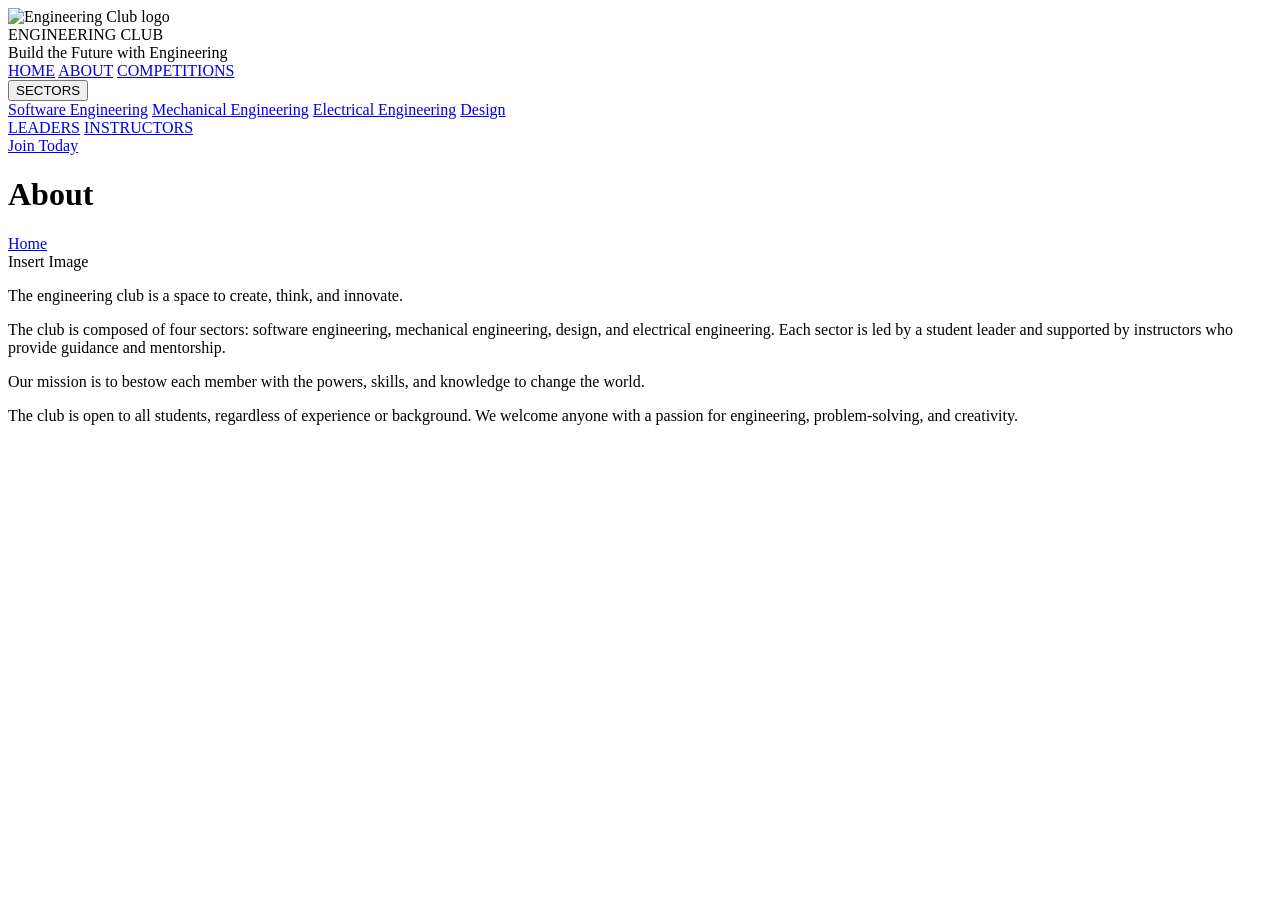
==== about.html @ 0a0c1a7e "Create About page for Engineering Club Added an About page for the Engineering Club with details on " ====
<!DOCTYPE html>
<html lang="en">
<head>
  <meta charset="UTF-8" />
  <meta name="viewport" content="width=device-width, initial-scale=1.0" />
  <title>Engineering Club | About</title>
  <link rel="icon" type="image/png" href="image copy 2.png" />
  <link rel="stylesheet" href="index.css" />
</head>
<body class="about-page">
  <header class="site-header">
    <nav class="navbar">
      <div class="brand">
        <img src="image copy 2.png" alt="Engineering Club logo" class="brand-logo">
        <div class="brand-text">
          <div class="logo">ENGINEERING CLUB</div>
          <div class="nav-tagline">Build the Future with Engineering</div>
        </div>
      </div>

      <div class="nav-links">
        <a href="index.html">HOME</a>
        <a href="about.html" class="active">ABOUT</a>
        <a href="competitions.html">COMPETITIONS</a>

        <div class="dropdown">
          <button class="dropbtn" type="button">SECTORS</button>
          <div class="dropdown-content">
            <a href="sector-software.html">Software Engineering</a>
            <a href="sector-mechanical.html">Mechanical Engineering</a>
            <a href="sector-electrical.html">Electrical Engineering</a>
            <a href="sector-design.html">Design</a>
          </div>
        </div>

        <a href="leaders.html">LEADERS</a>
        <a href="instructors.html">INSTRUCTORS</a>
      </div>

      <a class="nav-cta" href="index.html#register">Join Today</a>
    </nav>
  </header>

  <div class="about-shell">
    <header class="about-header">
      <h1>About</h1>
      <a class="home-link" href="index.html">Home</a>
    </header>

    <section class="about-layout">
      <div class="about-image">
        <span>Insert Image</span>
      </div>

      <div class="about-content">
        <p>
          The engineering club is a space to create, think, and innovate. 
        </p>
        <p>
          The club is composed of four sectors: software engineering, mechanical engineering, design, and electrical engineering. Each sector is led by a student leader and supported by instructors who provide guidance and mentorship.
        </p>
        <p>
          Our mission is to bestow each member with the powers, skills, and knowledge to change the world.
        </p>
        <p>
          The club is open to all students, regardless of experience or background. We welcome anyone with a passion for engineering, problem-solving, and creativity.
        </p>
      </div>
    </section>
  </div>
</body>
</html>
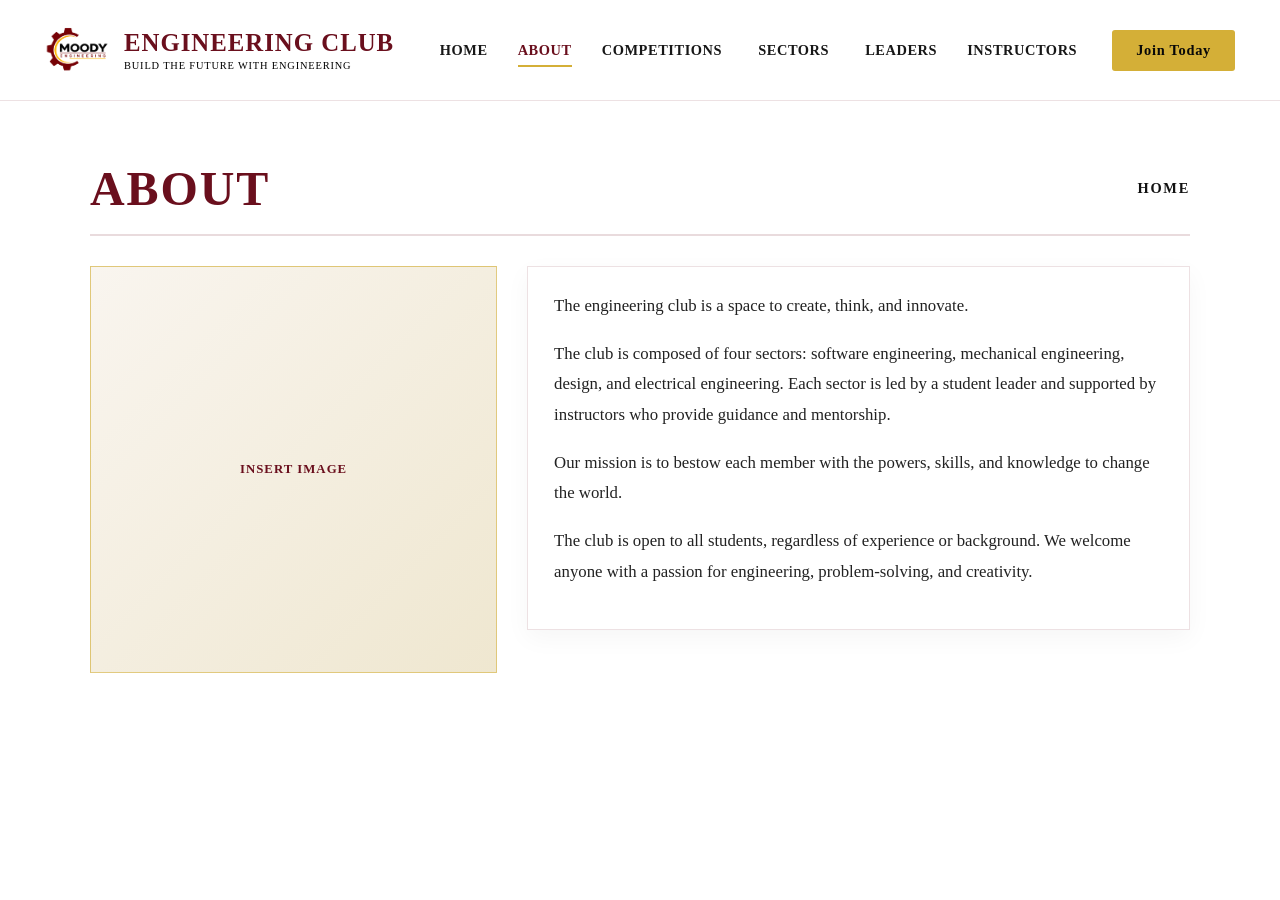
==== commit 9ec15369: "Update about.html" ====
--- a/about.html
+++ b/about.html
@@ -4,14 +4,14 @@
   <meta charset="UTF-8" />
   <meta name="viewport" content="width=device-width, initial-scale=1.0" />
   <title>Engineering Club | About</title>
-  <link rel="icon" type="image/png" href="image copy 2.png" />
+  <link rel="icon" type="image/png" href="Images/image copy 2.png" />
   <link rel="stylesheet" href="index.css" />
 </head>
 <body class="about-page">
   <header class="site-header">
     <nav class="navbar">
       <div class="brand">
-        <img src="image copy 2.png" alt="Engineering Club logo" class="brand-logo">
+        <img src="Images/image copy 2.png" alt="Engineering Club logo" class="brand-logo">
         <div class="brand-text">
           <div class="logo">ENGINEERING CLUB</div>
           <div class="nav-tagline">Build the Future with Engineering</div>
--- a/index.css
+++ b/index.css
@@ -0,0 +1,993 @@
+:root {
+    --maroon: #6a0f1d;
+    --gold: #d4af37;
+    --black: #080808;
+    --charcoal: #171717;
+    --white: #ffffff;
+}
+
+html, body {
+    margin: 0;
+    padding: 0;
+}
+
+/* NAVBAR */
+.site-header {
+    width: 100%;
+    height: 100px;
+    background: #ffffff;
+    border-bottom: 1px solid rgba(106, 15, 29, 0.12);
+    position: sticky;
+    top: 0;
+    z-index: 1000;
+}
+
+/* NAVBAR CONTENT */
+.navbar {
+    height: 100%;
+    max-width: 1400px;
+    margin: 0 auto;
+    padding: 0 45px;
+
+    display: flex;
+    align-items: center;
+    justify-content: space-between;
+}
+
+/* BRAND */
+.brand {
+    display: flex;
+    align-items: center;
+    gap: 14px;
+    margin-right: 35px;
+    flex-shrink: 0;
+}
+
+/* LOGO IMAGE */
+.brand-logo {
+    width: 65px;
+    height: 65px;
+    object-fit: contain;
+}
+
+/* BRAND TEXT */
+.brand-text {
+    display: flex;
+    flex-direction: column;
+    justify-content: center;
+    line-height: 1.1;
+}
+
+/* ENGINEERING CLUB */
+.logo {
+    color: var(--maroon);
+    font-family: "Times New Roman", Times, serif;
+    font-size: 1.55rem;
+    font-weight: 700;
+    letter-spacing: 0.04em;
+    white-space: nowrap;
+}
+
+/* TAGLINE */
+.nav-tagline {
+    color: #000000;
+    font-family: "Times New Roman", Times, serif;
+    font-size: 0.65rem;
+    letter-spacing: 0.08em;
+    text-transform: uppercase;
+    margin-top: 4px;
+    white-space: nowrap;
+}
+
+/* NAVIGATION LINKS */
+.nav-links {
+    display: flex;
+    align-items: center;
+    gap: 30px;
+    margin-left: auto;
+}
+
+/* LINKS + SECTORS */
+.nav-links a,
+.dropbtn {
+    position: relative;
+    color: var(--charcoal);
+    background: transparent;
+    border: none;
+
+    text-decoration: none;
+
+    font-family: "Times New Roman", Times, serif;
+    font-size: 0.9rem;
+    font-weight: 600;
+    letter-spacing: 0.04em;
+
+    cursor: pointer;
+
+    transition: color 0.2s ease;
+}
+
+.nav-links a.active,
+.dropbtn.active {
+    color: var(--maroon);
+}
+
+.nav-links a.active::after,
+.dropbtn.active::after {
+    content: "";
+    position: absolute;
+    left: 0;
+    right: 0;
+    bottom: -8px;
+    height: 2px;
+    background: var(--gold);
+}
+
+/* HOVER */
+.nav-links a:hover,
+.dropbtn:hover {
+    color: var(--maroon);
+}
+
+/* DROPDOWN */
+.dropdown {
+    position: relative;
+}
+
+.dropdown-content {
+    display: none;
+
+    position: absolute;
+    top: 30px;
+    left: 50%;
+    transform: translateX(-50%);
+
+    min-width: 220px;
+
+    background: #ffffff;
+    border-top: 3px solid var(--gold);
+
+    box-shadow: 0 10px 30px rgba(0, 0, 0, 0.12);
+
+    z-index: 200;
+}
+
+.dropdown-content a {
+    display: block;
+    padding: 13px 18px;
+
+    color: var(--charcoal);
+    font-size: 0.85rem;
+}
+
+.dropdown-content a:hover {
+    background: #f7f3e8;
+    color: var(--maroon);
+}
+
+.dropdown:hover .dropdown-content {
+    display: block;
+}
+
+/* JOIN TODAY BUTTON */
+.nav-cta {
+    margin-left: 35px;
+
+    padding: 12px 24px;
+
+    background: var(--gold);
+    color: var(--black);
+
+    border-radius: 3px;
+
+    text-decoration: none;
+
+    font-family: "Times New Roman", Times, serif;
+    font-size: 0.9rem;
+    font-weight: 700;
+    letter-spacing: 0.05em;
+
+    white-space: nowrap;
+
+    transition: 0.2s ease;
+}
+
+.nav-cta:hover {
+    background: #e4c65c;
+    transform: translateY(-1px);
+}
+
+/* MOBILE */
+@media (max-width: 1000px) {
+
+    .navbar {
+        padding: 0 25px;
+    }
+
+    .nav-links {
+        gap: 16px;
+    }
+
+    .brand {
+        margin-right: 15px;
+        padding-right: 20px;
+    }
+
+    .logo {
+        font-size: 1.2rem;
+    }
+
+    .nav-tagline {
+        font-size: 0.55rem;
+    }
+
+    .nav-cta {
+        margin-left: 15px;
+        padding: 10px 16px;
+    }
+}
+/* MAROON */
+.hero {
+  position: relative;
+  width: 100%;
+  height: 680px;
+  background: white;
+  overflow: hidden;
+}
+
+.hero-image {
+  position: absolute;
+  top: 0;
+  right: 0;
+
+  width: 110%;
+  height: 100%;
+
+  background-image: url("Images/image copy 5.png");
+  background-size: cover;
+  background-position: center;
+
+  /* POINTED / CHEVRON ANGLE */
+  clip-path: polygon(
+    43.75% 0%,
+    100% 0%,
+    100% 100%,
+    47.2% 100%,
+    45.8% 100%,
+    54.2% 50%
+  );
+}
+
+.hero-logo-overlay {
+  position: absolute;
+  left: 60%;
+  top: 14%;
+  width: 450px;
+  height: 450px;
+  background-image: url("Images/image.png");
+  background-size: contain;
+  background-repeat: no-repeat;
+  background-position: center;
+  z-index: 10;
+  opacity: 1;
+  pointer-events: none;
+}
+
+.hero-maroon-angle {
+  position: absolute;
+  inset: 0;
+  background: #6a0f1d;
+  z-index: 2;
+  transform: translateX(-100px);
+  clip-path: polygon(
+    45.0% 0%,
+    46.3% 0%,
+    56.9% 50%,
+    48.5% 100%,
+    47.1% 100%,
+    55.4% 50%
+  );
+}
+
+/* HERO TITLE */
+.hero h1 {
+  position: absolute;
+  z-index: 5;
+
+  left: 3.2%;
+  top: 70px;
+
+  font-family: Georgia, "Times New Roman", serif;
+  font-size: 58px;
+  line-height: 0.95;
+  font-weight: 700;
+  letter-spacing: -1px;
+}
+
+.title-maroon {
+  display: block;
+  color: #70000f;
+}
+
+.title-gold {
+  display: block;
+  color: #d4af37;
+}
+
+.sectors {
+    position: absolute;
+    z-index: 5;
+
+    left: 3.8%;
+    top: 225px;
+
+    font-family: Arial, sans-serif;
+    font-size: 11px;
+    font-weight: 700;
+    letter-spacing: 2.5px;
+    white-space: nowrap;
+    color: #222;
+}
+
+
+
+.schedule-info {
+    position: absolute;
+    left: 3.8%;
+    top: 420px;
+    z-index: 5;
+    display: flex;
+    flex-direction: column;
+    gap: 8px;
+}
+
+.schedule-line {
+    display: inline-flex;
+    align-items: center;
+    gap: 10px;
+    color: #000000;
+    font-family: Arial, sans-serif;
+    font-size: 12px;
+    font-weight: 700;
+    letter-spacing: 2.5px;
+    text-transform: uppercase;
+}
+
+.schedule-line i {
+    color: #d4af37;
+    font-size: 16px;
+}
+
+.schedule-text {
+    color: #000000;
+    font-family: Georgia, "Times New Roman", serif;
+    font-size: 15px;
+    font-style: italic;
+    letter-spacing: 0.04em;
+    margin-left: 28px;
+}
+
+.register-btn {
+    position: absolute;
+    left: 3.8%;
+    top: 510px;
+    z-index: 5;
+    display: inline-block;
+    background: #d4af37;
+    color: #080808;
+    padding: 14px 30px;
+    text-decoration: none;
+    font-family: Arial, sans-serif;
+    font-size: 12px;
+    font-weight: 700;
+    letter-spacing: 2px;
+    text-transform: uppercase;
+    border-radius: 3px;
+    transition: 0.2s ease;
+}
+
+.register-btn:hover {
+    background: #e4c65c;
+    transform: translateY(-1px);
+}
+
+.footer-banner {
+    width: calc(100% + 12px);
+    margin-left: -12px;
+    background: #70000f;
+    padding: 18px 0 12px;
+    display: flex;
+    justify-content: center;
+    align-items: center;
+}
+
+.footer-content {
+    width: 100%;
+    display: flex;
+    flex-direction: column;
+    align-items: center;
+    gap: 16px;
+}
+
+.footer-row {
+    width: 100%;
+    display: flex;
+    align-items: center;
+    justify-content: center;
+    gap: 18px;
+}
+
+.footer-line {
+    flex: 1;
+    max-width: 200px;
+    height: 2px;
+    background: #d4af37;
+}
+
+.footer-banner span {
+    color: #d4af37;
+    font-family: Arial, sans-serif;
+    font-size: 12px;
+    font-weight: 700;
+    letter-spacing: 3px;
+    text-transform: none;
+    white-space: nowrap;
+}
+.instagram-wrapper {
+    display: inline-flex;
+    align-items: center;
+    justify-content: center;
+    gap: 16px;
+    line-height: 3;
+    
+}
+
+.insta-divider {
+    color: #d4af37;
+    font-family: Georgia, "Times New Roman", serif;
+    font-size: 18px;
+    line-height: 1;
+    opacity: 0.9;
+}
+.instagram-placeholder {
+    display: inline-flex;
+    align-items: center;
+    justify-content: center;
+    gap: 10px;
+    color: #d4af37;
+    font-family: Arial, "Times New Roman", serif;
+    font-size: 12px;
+    font-style: italic;
+    letter-spacing: 0.2px;
+    min-height: 24px;
+    text-align: center;
+    text-decoration: none;
+    transition: color 0.2s ease;
+}
+
+.instagram-placeholder span {
+    color: inherit;
+}
+
+.instagram-placeholder:hover,
+.instagram-placeholder:focus,
+.instagram-placeholder:active {
+    color: #000000;
+}
+
+.instagram-placeholder i {
+    color: inherit;
+    font-size: 12px;
+    line-height: 1;
+}
+
+.footer-credit {
+    color: #d4af37;
+    font-family: Georgia, "Times New Roman", serif;
+    font-size: 11px;
+    font-style: italic;
+    letter-spacing: 0.08em;
+    text-align: center;
+    opacity: 0.9;
+}
+
+.hero-slogan {
+    margin-top: 38px;
+    display: flex;
+    flex-direction: column;
+    gap: 2px;
+
+    font-family: "Times New Roman", Times, serif;
+    font-size: 38px;
+    font-weight: 900;
+    line-height: 1.15;
+    letter-spacing: .25px;
+    text-transform: uppercase;
+    transform: scaleX(.72);
+    margin-top: 275px;
+    margin-left: -175px
+    
+}
+
+.slogan-dark {
+    color: #242424;
+}
+
+.slogan-gold {
+    color: #b58b22;
+    position: relative;
+    width: fit-content;
+}
+
+.slogan-gold::after {
+    content: "";
+    position: absolute;
+    left: 0;
+    bottom: -8px;
+    width: 65%;
+    height: 3px;
+    background: #b58b22;
+}
+
+/* LEADERS PAGE */
+.leaders-page {
+  margin: 0;
+  background: #ffffff;
+  color: #111111;
+  font-family: "Times New Roman", Times, serif;
+}
+
+.leaders-shell {
+  max-width: 1200px;
+  margin: 0 auto;
+  padding: 60px 20px 80px;
+}
+
+.leaders-header {
+  display: flex;
+  align-items: center;
+  justify-content: space-between;
+  gap: 20px;
+  margin-bottom: 36px;
+  border-bottom: 2px solid rgba(106, 15, 29, 0.15);
+  padding-bottom: 18px;
+}
+
+.leaders-header h1 {
+  margin: 0;
+  color: #6a0f1d;
+  font-size: clamp(2.1rem, 4vw, 3.4rem);
+  letter-spacing: 0.04em;
+  text-transform: uppercase;
+}
+
+.home-link {
+  color: #111111;
+  text-decoration: none;
+  font-size: 0.9rem;
+  font-weight: 700;
+  letter-spacing: 0.12em;
+  text-transform: uppercase;
+}
+
+.home-link:hover {
+  color: #6a0f1d;
+}
+
+.leaders-grid {
+  display: grid;
+  grid-template-columns: repeat(2, minmax(0, 1fr));
+  gap: 28px;
+}
+
+.leader-card {
+  background: #ffffff;
+  border: 1px solid rgba(106, 15, 29, 0.12);
+  box-shadow: 0 8px 24px rgba(0, 0, 0, 0.04);
+  padding: 18px;
+}
+
+.leader-photo {
+  width: 100%;
+  aspect-ratio: 1 / 1;
+  background: linear-gradient(145deg, #f9f5ef, #efe7d0);
+  border: 1px solid rgba(212, 175, 55, 0.6);
+  display: flex;
+  align-items: center;
+  justify-content: center;
+  color: #6a0f1d;
+  font-size: 0.8rem;
+  font-weight: 700;
+  letter-spacing: 0.08em;
+  text-transform: uppercase;
+  text-align: center;
+  margin-bottom: 16px;
+}
+
+.leader-photo img {
+  width: 100%;
+  height: 100%;
+  object-fit: cover;
+  display: block;
+}
+
+.leader-card h2 {
+  margin: 0 0 8px;
+  color: #111111;
+  font-size: 1.5rem;
+  font-weight: 700;
+}
+
+.leader-role {
+  margin: 0 0 12px;
+  color: #b48b2d;
+  font-size: 0.8rem;
+  font-weight: 700;
+  letter-spacing: 0.12em;
+  text-transform: uppercase;
+}
+
+.leader-bio {
+  margin: 0;
+  color: #222222;
+  font-size: 1rem;
+  line-height: 1.7;
+}
+
+/* INSTRUCTORS PAGE */
+.instructors-page {
+  margin: 0;
+  background: #ffffff;
+  color: #111111;
+  font-family: "Times New Roman", Times, serif;
+}
+
+.instructors-shell {
+  max-width: 1200px;
+  margin: 0 auto;
+  padding: 60px 20px 80px;
+}
+
+.instructors-header {
+  display: flex;
+  align-items: center;
+  justify-content: space-between;
+  gap: 20px;
+  margin-bottom: 36px;
+  border-bottom: 2px solid rgba(106, 15, 29, 0.15);
+  padding-bottom: 18px;
+}
+
+.instructors-header h1 {
+  margin: 0;
+  color: #6a0f1d;
+  font-size: clamp(2.1rem, 4vw, 3.4rem);
+  letter-spacing: 0.04em;
+  text-transform: uppercase;
+}
+
+.instructors-grid {
+  display: grid;
+  grid-template-columns: repeat(3, minmax(0, 1fr));
+  gap: 28px;
+}
+
+.instructor-card {
+  background: #ffffff;
+  border: 1px solid rgba(106, 15, 29, 0.12);
+  box-shadow: 0 8px 24px rgba(0, 0, 0, 0.04);
+  padding: 18px;
+}
+
+.instructor-photo {
+  width: 100%;
+  aspect-ratio: 1 / 1;
+  background: linear-gradient(145deg, #f9f5ef, #efe7d0);
+  border: 1px solid rgba(212, 175, 55, 0.6);
+  display: flex;
+  align-items: center;
+  justify-content: center;
+  color: #6a0f1d;
+  font-size: 0.8rem;
+  font-weight: 700;
+  letter-spacing: 0.08em;
+  text-transform: uppercase;
+  text-align: center;
+  margin-bottom: 16px;
+}
+
+.instructor-photo img {
+  width: 100%;
+  height: 100%;
+  object-fit: cover;
+  display: block;
+}
+
+.instructor-card h2 {
+  margin: 0 0 8px;
+  color: #111111;
+  font-size: 1.5rem;
+  font-weight: 700;
+}
+
+.instructor-role {
+  margin: 0 0 12px;
+  color: #b48b2d;
+  font-size: 0.8rem;
+  font-weight: 700;
+  letter-spacing: 0.12em;
+  text-transform: uppercase;
+}
+
+.instructor-bio {
+  margin: 0;
+  color: #222222;
+  font-size: 1rem;
+  line-height: 1.7;
+}
+
+/* SECTOR PAGES */
+.sector-page {
+  margin: 0;
+  background: #ffffff;
+  color: #111111;
+  font-family: "Times New Roman", Times, serif;
+}
+
+.sector-shell {
+  max-width: 1100px;
+  margin: 0 auto;
+  padding: 60px 20px 80px;
+}
+
+.sector-header {
+  display: flex;
+  align-items: center;
+  justify-content: space-between;
+  gap: 20px;
+  margin-bottom: 30px;
+  border-bottom: 2px solid rgba(106, 15, 29, 0.15);
+  padding-bottom: 18px;
+}
+
+.sector-header h1 {
+  margin: 0;
+  color: #6a0f1d;
+  font-size: clamp(2rem, 4vw, 3rem);
+  letter-spacing: 0.04em;
+  text-transform: uppercase;
+}
+
+.sector-layout {
+  display: grid;
+  grid-template-columns: 1.1fr 1.8fr;
+  gap: 32px;
+  align-items: start;
+}
+
+.sector-visual {
+  width: 100%;
+  aspect-ratio: 1 / 1;
+  background: linear-gradient(135deg, #f9f5ef, #efe7d0);
+  border: 1px solid rgba(212, 175, 55, 0.6);
+  display: flex;
+  align-items: center;
+  justify-content: center;
+  color: #6a0f1d;
+  font-size: 0.8rem;
+  font-weight: 700;
+  letter-spacing: 0.08em;
+  text-transform: uppercase;
+  text-align: center;
+}
+
+.sector-content {
+  background: #ffffff;
+  border: 1px solid rgba(106, 15, 29, 0.12);
+  box-shadow: 0 8px 24px rgba(0, 0, 0, 0.04);
+  padding: 24px 26px;
+}
+
+.sector-label {
+  color: #b48b2d;
+  font-size: 0.8rem;
+  font-weight: 700;
+  letter-spacing: 0.14em;
+  text-transform: uppercase;
+  margin: 0 0 12px;
+}
+
+.sector-content h2 {
+  margin: 0 0 16px;
+  color: #111111;
+  font-size: clamp(1.8rem, 2vw, 2.5rem);
+}
+
+.sector-content p {
+  margin: 0 0 14px;
+  color: #222222;
+  font-size: 1.05rem;
+  line-height: 1.8;
+}
+
+.sector-content ul {
+  margin: 18px 0 0;
+  padding-left: 20px;
+  color: #222222;
+  line-height: 1.9;
+}
+
+/* COMPETITIONS PAGE */
+.competitions-page {
+  margin: 0;
+  background: #ffffff;
+  color: #111111;
+  font-family: "Times New Roman", Times, serif;
+}
+
+.competitions-shell {
+  max-width: 1200px;
+  margin: 0 auto;
+  padding: 60px 20px 80px;
+}
+
+.competitions-header {
+  display: flex;
+  align-items: center;
+  justify-content: space-between;
+  gap: 20px;
+  margin-bottom: 36px;
+  border-bottom: 2px solid rgba(106, 15, 29, 0.15);
+  padding-bottom: 18px;
+}
+
+.competitions-header h1 {
+  margin: 0;
+  color: #6a0f1d;
+  font-size: clamp(2.1rem, 4vw, 3.4rem);
+  letter-spacing: 0.04em;
+  text-transform: uppercase;
+}
+
+.competitions-grid {
+  display: grid;
+  grid-template-columns: repeat(auto-fit, minmax(260px, 1fr));
+  gap: 28px;
+}
+
+.competition-card {
+  background: #ffffff;
+  border: 1px solid rgba(106, 15, 29, 0.12);
+  box-shadow: 0 8px 24px rgba(0, 0, 0, 0.04);
+  padding: 18px;
+}
+
+.competition-image {
+  width: 100%;
+  aspect-ratio: 4 / 3;
+  background: linear-gradient(145deg, #f9f5ef, #efe7d0);
+  border: 1px solid rgba(212, 175, 55, 0.6);
+  display: flex;
+  align-items: center;
+  justify-content: center;
+  color: #6a0f1d;
+  font-size: 0.8rem;
+  font-weight: 700;
+  letter-spacing: 0.08em;
+  text-transform: uppercase;
+  text-align: center;
+  margin-bottom: 16px;
+}
+
+.competition-image img {
+  width: 100%;
+  height: 100%;
+  object-fit: cover;
+  display: block;
+}
+
+.competition-card h2 {
+  margin: 0 0 8px;
+  color: #111111;
+  font-size: 1.5rem;
+  font-weight: 700;
+}
+
+.competition-tag {
+  margin: 0 0 12px;
+  color: #b48b2d;
+  font-size: 0.8rem;
+  font-weight: 700;
+  letter-spacing: 0.12em;
+  text-transform: uppercase;
+}
+
+.competition-card p {
+  margin: 0;
+  color: #222222;
+  font-size: 1rem;
+  line-height: 1.7;
+}
+
+/* ABOUT PAGE */
+.about-page {
+  margin: 0;
+  background: #ffffff;
+  color: #111111;
+  font-family: "Times New Roman", Times, serif;
+}
+
+.about-shell {
+  max-width: 1100px;
+  margin: 0 auto;
+  padding: 60px 20px 80px;
+}
+
+.about-header {
+  display: flex;
+  align-items: center;
+  justify-content: space-between;
+  gap: 20px;
+  margin-bottom: 30px;
+  border-bottom: 2px solid rgba(106, 15, 29, 0.15);
+  padding-bottom: 18px;
+}
+
+.about-header h1 {
+  margin: 0;
+  color: #6a0f1d;
+  font-size: clamp(2rem, 4vw, 3rem);
+  letter-spacing: 0.04em;
+  text-transform: uppercase;
+}
+
+.about-layout {
+  display: grid;
+  grid-template-columns: 1.1fr 1.8fr;
+  gap: 32px;
+  align-items: start;
+}
+
+.about-image {
+  width: 100%;
+  aspect-ratio: 1 / 1;
+  background: linear-gradient(135deg, #f9f5ef, #efe7d0);
+  border: 1px solid rgba(212, 175, 55, 0.6);
+  display: flex;
+  align-items: center;
+  justify-content: center;
+  color: #6a0f1d;
+  font-size: 0.8rem;
+  font-weight: 700;
+  letter-spacing: 0.08em;
+  text-transform: uppercase;
+  text-align: center;
+}
+
+.about-image img {
+  width: 100%;
+  height: 100%;
+  object-fit: cover;
+  display: block;
+}
+
+.about-content {
+  background: #ffffff;
+  border: 1px solid rgba(106, 15, 29, 0.12);
+  box-shadow: 0 8px 24px rgba(0, 0, 0, 0.04);
+  padding: 24px 26px;
+}
+
+.about-content p {
+  margin: 0 0 18px;
+  color: #222222;
+  font-size: 1.05rem;
+  line-height: 1.8;
+}
+
+@media (max-width: 800px) {
+  .sector-layout,
+  .about-layout {
+    grid-template-columns: 1fr;
+  }
+}
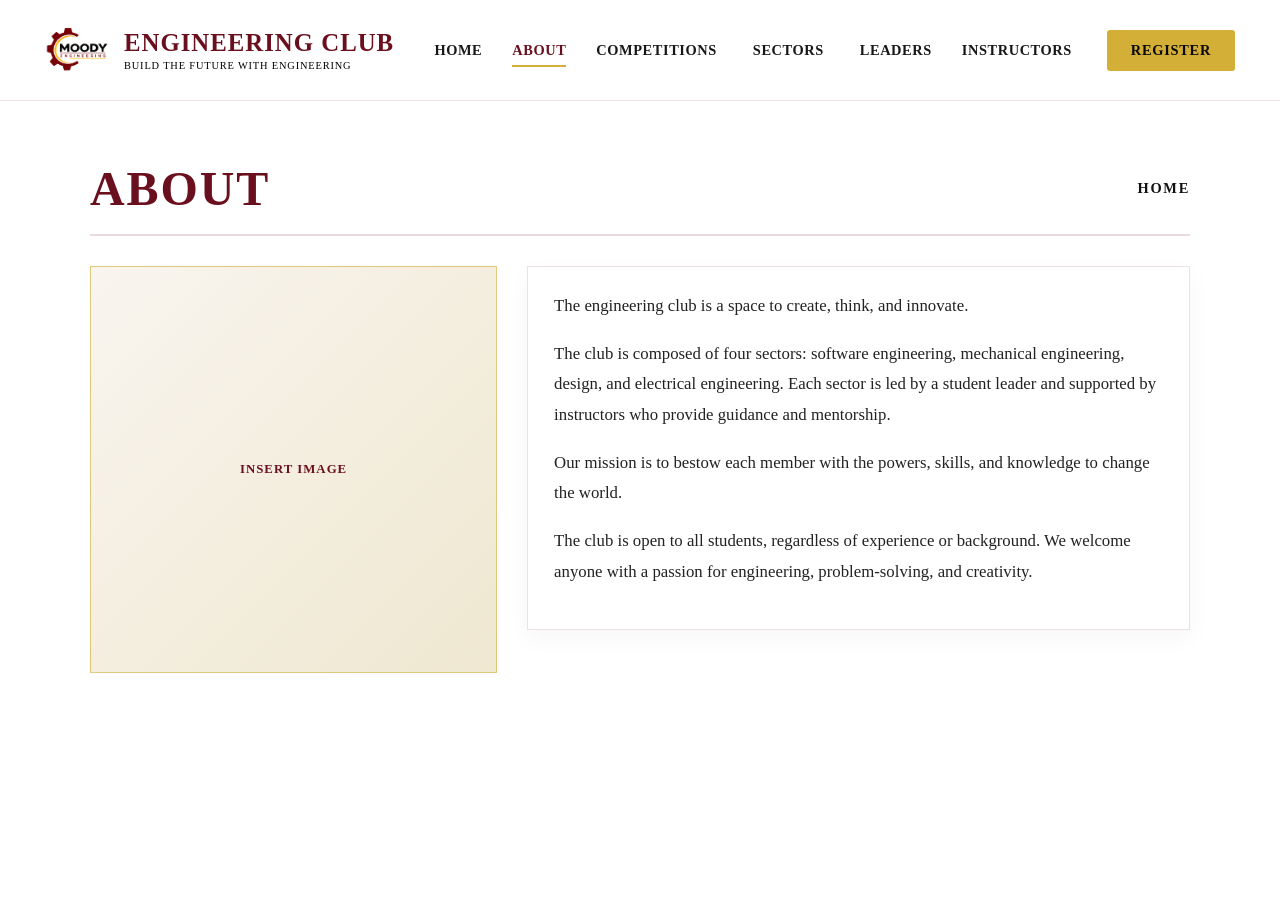
==== commit 6a9740f3: "Change 'Join Today' link text to 'REGISTER'" ====
--- a/about.html
+++ b/about.html
@@ -37,7 +37,7 @@
         <a href="instructors.html">INSTRUCTORS</a>
       </div>
 
-      <a class="nav-cta" href="index.html#register">Join Today</a>
+      <a class="nav-cta" href="index.html#register">REGISTER</a>
     </nav>
   </header>
 
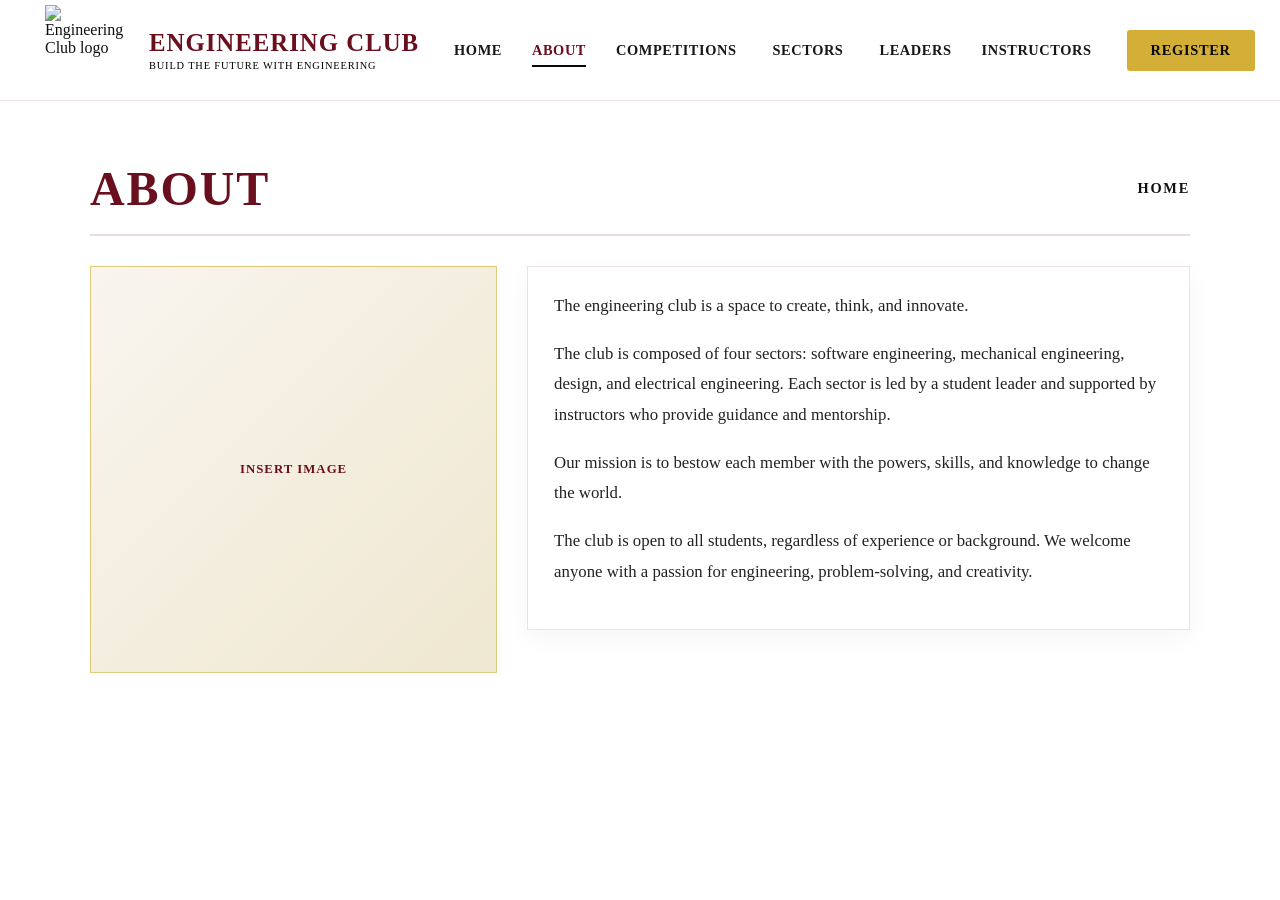
==== commit 5f0e3a87: "Fix favicon and update logo image source Updated favicon and logo image paths, added dropdown script" ====
--- a/about.html
+++ b/about.html
@@ -4,14 +4,15 @@
   <meta charset="UTF-8" />
   <meta name="viewport" content="width=device-width, initial-scale=1.0" />
   <title>Engineering Club | About</title>
-  <link rel="icon" type="image/png" href="Images/image copy 2.png" />
+  <link rel="icon" type="image/png" href="image copy 10.png" sizes="32x32" />
+  <link rel="shortcut icon" href="image copy 10.png" />
   <link rel="stylesheet" href="index.css" />
 </head>
 <body class="about-page">
   <header class="site-header">
     <nav class="navbar">
       <div class="brand">
-        <img src="Images/image copy 2.png" alt="Engineering Club logo" class="brand-logo">
+        <img src="image copy 2.png" alt="Engineering Club logo" class="brand-logo">
         <div class="brand-text">
           <div class="logo">ENGINEERING CLUB</div>
           <div class="nav-tagline">Build the Future with Engineering</div>
@@ -24,7 +25,7 @@
         <a href="competitions.html">COMPETITIONS</a>
 
         <div class="dropdown">
-          <button class="dropbtn" type="button">SECTORS</button>
+          <button class="dropbtn" type="button" aria-expanded="false">SECTORS</button>
           <div class="dropdown-content">
             <a href="sector-software.html">Software Engineering</a>
             <a href="sector-mechanical.html">Mechanical Engineering</a>
@@ -67,6 +68,8 @@
         </p>
       </div>
     </section>
+    <script src="js/dropdown.js" defer></script>
   </div>
 </body>
 </html>
+
--- a/index.css
+++ b/index.css
@@ -45,8 +45,8 @@
 
 /* LOGO IMAGE */
 .brand-logo {
-    width: 65px;
-    height: 65px;
+  width: 90px;
+  height: 90px;
     object-fit: contain;
 }
 
@@ -120,7 +120,7 @@
     right: 0;
     bottom: -8px;
     height: 2px;
-    background: var(--gold);
+    background: var(--black);
 }
 
 /* HOVER */
@@ -169,6 +169,11 @@
     display: block;
 }
 
+/* show dropdown when toggled via JS */
+.dropdown.open .dropdown-content {
+  display: block;
+}
+
 /* JOIN TODAY BUTTON */
 .nav-cta {
     margin-left: 35px;
@@ -217,6 +222,11 @@
         font-size: 1.2rem;
     }
 
+    .brand-logo {
+      width: 60px;
+      height: 60px;
+    }
+
     .nav-tagline {
         font-size: 0.55rem;
     }
@@ -224,6 +234,130 @@
     .nav-cta {
         margin-left: 15px;
         padding: 10px 16px;
+    }
+}
+
+.mobile-menu-toggle {
+    display: none;
+    background: transparent;
+    border: none;
+    width: 40px;
+    height: 32px;
+    padding: 0;
+    cursor: pointer;
+    margin-left: auto;
+}
+
+.mobile-menu-toggle span {
+    display: block;
+    width: 100%;
+    height: 3px;
+    margin: 5px 0;
+    background: var(--black);
+    border-radius: 2px;
+    transition: 0.2s ease;
+}
+
+@media (max-width: 700px) {
+    .site-header {
+        height: auto;
+        min-height: 72px;
+    }
+
+    .hero-image,
+    .hero-maroon-angle,
+    .hero-logo-overlay {
+        display: none;
+    }
+
+    .navbar {
+        position: relative;
+        min-height: 72px;
+        padding: 0 16px;
+        flex-wrap: wrap;
+    }
+
+    .brand {
+        margin-right: 0;
+        padding-right: 0;
+        gap: 8px;
+    }
+
+    .brand-logo {
+        width: 44px;
+        height: 44px;
+    }
+
+    .logo {
+        font-size: 0.9rem;
+        letter-spacing: 0.03em;
+    }
+
+    .nav-tagline {
+        display: none;
+    }
+
+    .nav-cta {
+        display: none;
+    }
+
+    .mobile-menu-toggle {
+        display: block;
+    }
+
+    .nav-links {
+        display: none;
+        position: absolute;
+        top: 100%;
+        left: 0;
+        right: 0;
+        z-index: 999;
+        width: 100%;
+        flex-direction: column;
+        align-items: flex-start;
+        gap: 12px;
+        padding: 14px 16px 18px;
+        background: rgba(255, 255, 255, 0.98);
+        border-top: 1px solid rgba(106, 15, 29, 0.12);
+        box-shadow: 0 12px 24px rgba(0, 0, 0, 0.08);
+    }
+
+    .navbar.mobile-open .nav-links {
+        display: flex;
+    }
+
+    .nav-links a,
+    .dropbtn {
+        width: 100%;
+        font-size: 0.8rem;
+        padding: 4px 0;
+    }
+
+    .dropdown {
+        width: 100%;
+    }
+
+    .dropdown-content {
+        position: static;
+        transform: none;
+        left: auto;
+        top: auto;
+        min-width: 100%;
+        margin-top: 8px;
+        box-shadow: none;
+        border-top: 1px solid rgba(106, 15, 29, 0.12);
+    }
+
+    .navbar.mobile-open .mobile-menu-toggle span:nth-child(1) {
+        transform: rotate(45deg) translate(5px, 5px);
+    }
+
+    .navbar.mobile-open .mobile-menu-toggle span:nth-child(2) {
+        opacity: 0;
+    }
+
+    .navbar.mobile-open .mobile-menu-toggle span:nth-child(3) {
+        transform: rotate(-45deg) translate(7px, -6px);
     }
 }
 /* MAROON */
@@ -243,7 +377,7 @@
   width: 110%;
   height: 100%;
 
-  background-image: url("Images/image copy 5.png");
+  background-image: url("image copy 5.png");
   background-size: cover;
   background-position: center;
 
@@ -264,15 +398,19 @@
   top: 14%;
   width: 450px;
   height: 450px;
-  background-image: url("Images/image.png");
+  background-image: url("image copy.png");
   background-size: contain;
   background-repeat: no-repeat;
   background-position: center;
-  z-index: 10;
-  opacity: 1;
+  z-index: 3;
+  opacity: 0.9;
   pointer-events: none;
 }
 
+/* MAROON ANGLE */
+/* GOLD BORDER */
+/* GOLD BORDER — THICKER + ALIGNED WITH MAROON */
+/* MAROON BORDER */
 .hero-maroon-angle {
   position: absolute;
   inset: 0;
@@ -668,8 +806,14 @@
 
 .instructors-grid {
   display: grid;
-  grid-template-columns: repeat(3, minmax(0, 1fr));
+  grid-template-columns: repeat(2, minmax(0, 1fr));
   gap: 28px;
+}
+
+@media (max-width: 700px) {
+  .instructors-grid {
+    grid-template-columns: 1fr;
+  }
 }
 
 .instructor-card {
